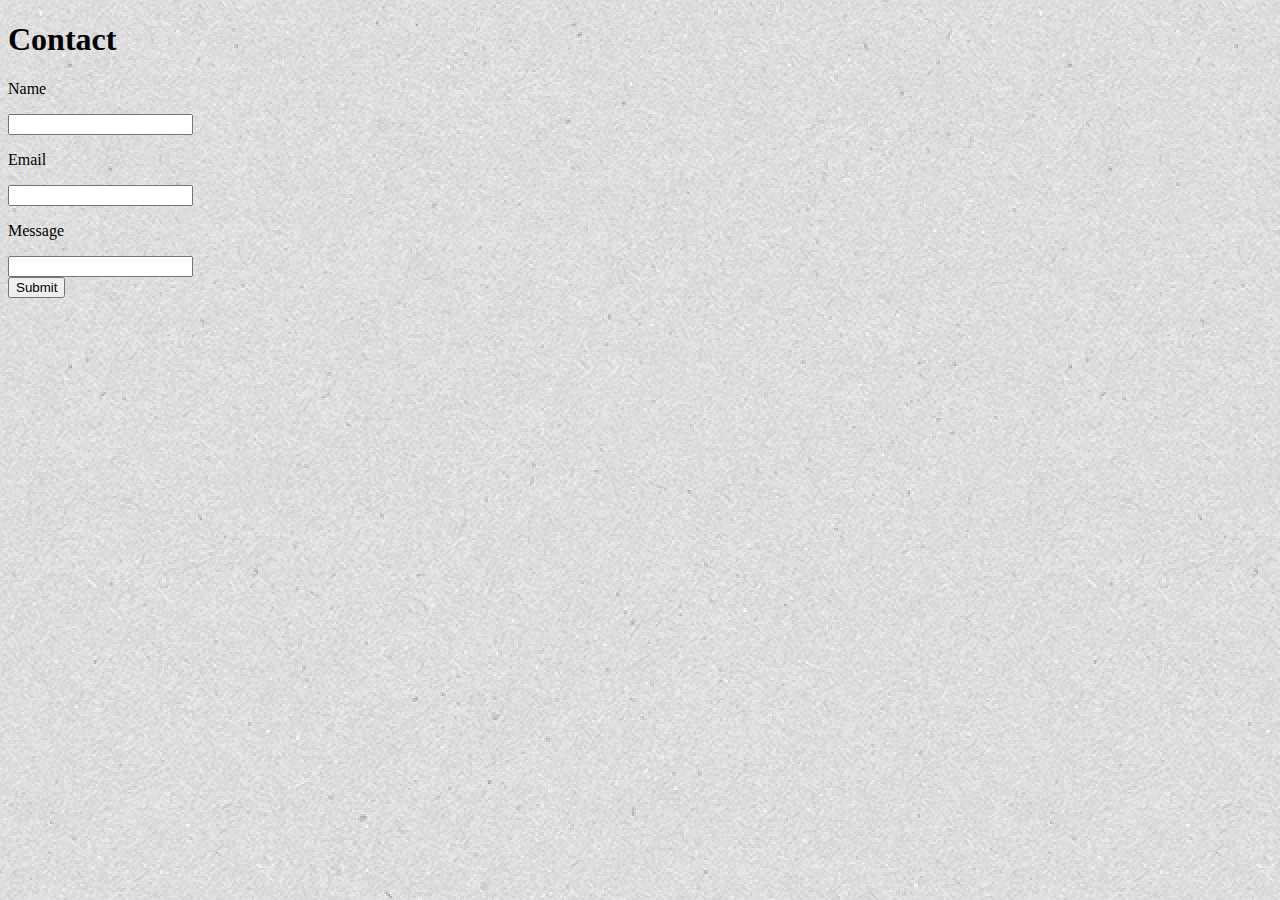
==== contact.html @ 40c35267 "first commit with background, picture, paragraph, name added to h2, h1 changed" ====
<!DOCTYPE html>
<html lang="en">
<head>
    <meta charset="UTF-8">
    <meta name="viewport" content="width=device-width, initial-scale=1.0">
    <meta http-equiv="X-UA-Compatible" content="ie=edge">
    <title>Document</title>
</head>
<body background="assets/images/textured_paper/textured_paper_@2X.png">
    <form>
        <h1>Contact</h1>
            <section class="name">
                <label for="name">
                    <p>Name</p>
                </label>
                <input type="text">
            </section>

            <section class="email">
                <label for="email">
                    <p>Email</p>
                </label>
                <input type="text">
            </section>

            <section class="message">
                <label for="message">
                    <p>Message</p>
                </label>
                <input type="text">
            </section>

            <input type="submit">
    </form>
    
</body>
</html>
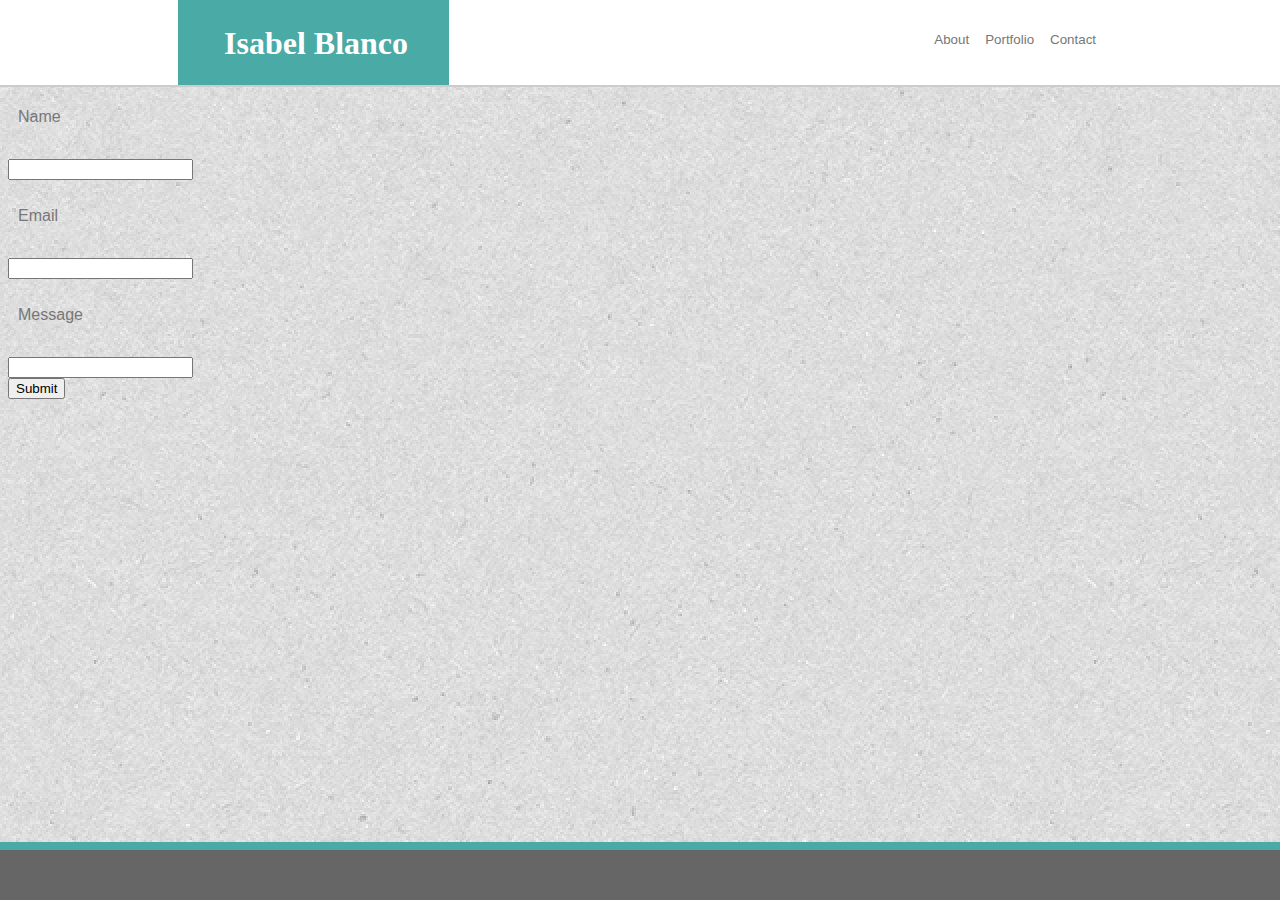
==== commit 6e5fc573: "initial commit" ====
--- a/contact.html
+++ b/contact.html
@@ -5,10 +5,25 @@
     <meta name="viewport" content="width=device-width, initial-scale=1.0">
     <meta http-equiv="X-UA-Compatible" content="ie=edge">
     <title>Document</title>
+    <link rel="stylesheet" type="text/css" href="assets/css/style.css">
 </head>
 <body background="assets/images/textured_paper/textured_paper_@2X.png">
+    
+    <header>
+            <!-- h1: The most important headline -->
+            <h1>Isabel Blanco</h1>
+            
+            <!--Top Right Tabs-->
+            <div class="tabs">
+                <button class="tablinks">About</button>
+                <button class="tablinks">Portfolio</button>
+                <button class="tablinks">Contact</button>
+            </div>
+    </header>
+
     <form>
-        <h1>Contact</h1>
+        <h2>Contact</h2>
+        <div class="body_border"></div>
             <section class="name">
                 <label for="name">
                     <p>Name</p>
@@ -32,6 +47,8 @@
 
             <input type="submit">
     </form>
+<footer>
     
+</footer>
 </body>
 </html>--- a/assets/css/style.css
+++ b/assets/css/style.css
@@ -0,0 +1,106 @@
+header {
+    background-color: #ffffff;
+    position: fixed;
+    top: 0%;
+    left: 0%;
+    width: 100%;
+    height: 85px;
+    border-bottom: solid #cccccc 2px;
+    float: left;
+}
+
+h1 {
+    width: 20%;
+    height: 35px;
+    background-color: #4aaaa5;
+    color: #ffffff;
+    font-family: 'Georgia', Times, 'Times New Roman', serif;
+    padding: 25px 5px 25px 10px;
+    text-align: center;
+    margin-left: 178px;
+    display: inline-block;
+    margin-top: 0%;
+
+}
+
+.body_border {
+    width: 960px;
+    background-color: #cccccc;
+    height: 2px;
+}
+
+.tablinks {
+    border-left: #777777 1px solid;
+    height: 3px;
+}
+
+.tabs {
+    float: right;
+    margin-top: 30px;
+    margin-right: 178px;
+}
+
+#portfolio_tab {
+    border-left: solid #cccccc 0.5px;
+    height: 15px;
+}
+
+#contact_tab {
+    border-left: solid #cccccc 0.5px;
+    height: 15px;
+}
+
+.tablinks {
+    border: none;
+    padding: none;
+    color: #777777;
+    background-color: #ffffff;
+    font-family: 'Arial', 'Helvetica Neue', Helvetica, sans-serif;
+}
+
+h2 {
+    color: #4aaaa5;
+    margin-left: 5px;
+    margin-bottom: 30px;
+    font-size: 30px;
+    margin-top: 15px;
+    width: 15%;
+}
+
+#about_me {
+    width: 960px;
+    background-color: #ffffff;
+    margin-left: 170px;
+    margin-right: 20px;
+    padding: 20px;
+    height: 100%;
+    margin-top: 100px;
+    
+}
+
+p {
+    font-family: 'Arial', 'Helvetica Neue', Helvetica, sans-serif;
+    color: #777777;
+    margin-top: 10px;
+    padding: 10px;
+    line-height: 2;
+}
+
+img {
+    height: 180px;
+    width: 200px;
+    margin-top: 30px;
+    margin-right: 30px;
+    margin-bottom: 10px;
+    margin-left: 5px;
+}
+
+footer {
+    background-color: #666666;
+    border-top:  8px solid #4aaaa5;
+    width: 100%;
+    bottom: 0;
+    height: 50px;
+    position: absolute;
+    left: 0%;
+}
